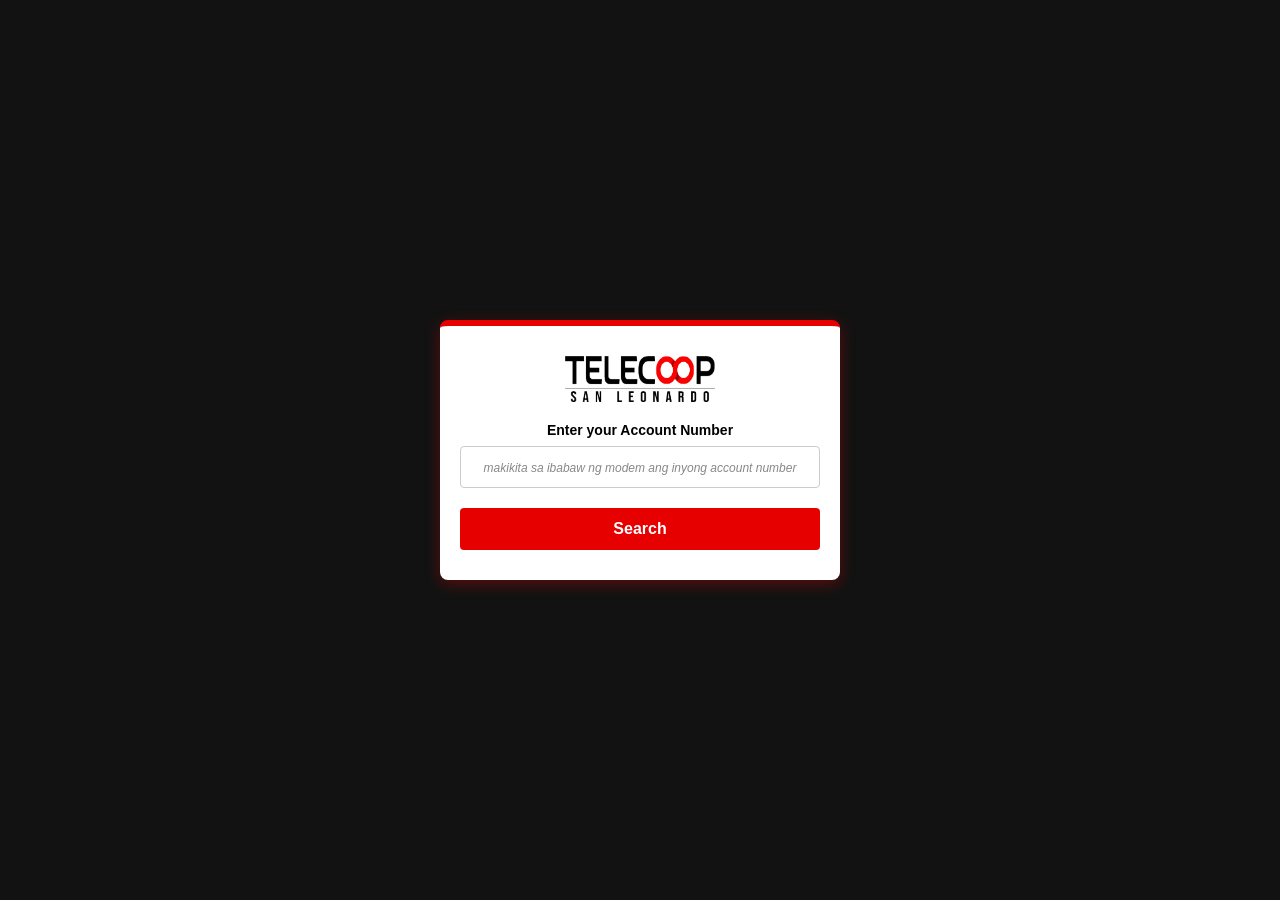
==== index.html @ 9aa010a3 "Add files via upload" ====
<!DOCTYPE html>
<html lang="tl">
<head>
    <meta charset="UTF-8">
    <meta name="viewport" content="width=device-width, initial-scale=1.0">
    <title>Portal Login</title>
    <link rel="stylesheet" href="style.css">
</head>
<body>

    <div class="portal-container">
        <img src="assets/mainlogo.png" alt="Main Logo" class="portal-logo">
        
        <form id="lookupForm">
            <div class="input-group">
                <label for="account-number">Enter your Account Number</label>
                <input 
                    type="text" 
                    id="account-number" 
                    placeholder="makikita sa ibabaw ng modem ang inyong account number"
                    maxlength="7" 
                    minlength="7" 
                    pattern="\d{7}" 
                    title="Mangyaring maglagay ng eksaktong 7 numero"
                    oninput="this.value = this.value.replace(/[^0-9]/g, '')"
                    required
                >
            </div>
            
            <button type="submit" class="search-btn" id="searchBtn">Search</button>
        </form>

        <div id="resultContainer" class="result-container" style="display: none;">
            <div id="errorMessage" class="error-text"></div>
            
            <div id="accountDetails" class="account-details" style="display: none;">
                <h3>Account Details</h3>
                <p><strong>Name:</strong> <span id="resName"></span></p>
                <p><strong>Membership Level:</strong> <span id="resLevel"></span></p>
                <p><strong>Due Date:</strong> <span id="resDueDate"></span></p>
                
                <div class="payment-section">
                    <p class="payment-question">Are you paying for this account?</p>
                    <div class="button-group">
                        <button class="yes-btn" onclick="goToPayment()">Yes</button>
                        <button class="no-btn" onclick="resetForm()">No, Search again</button>
                    </div>
                </div>
            </div>
        </div>
    </div>

    <script>
        const APPS_SCRIPT_URL = 'https://script.google.com/macros/s/AKfycby-U2zizYszAFELKvLBBI74ltCdzeoP4_ztBCx9X2lzmoCs0yxUncjtgueEBb5jNotK_w/exec';

        document.getElementById('lookupForm').addEventListener('submit', function(e) {
            e.preventDefault(); 
            
            const accNum = document.getElementById('account-number').value;
            const btn = document.getElementById('searchBtn');
            const resultContainer = document.getElementById('resultContainer');
            const errorMsg = document.getElementById('errorMessage');
            const accountDetails = document.getElementById('accountDetails');
            
            btn.innerText = 'Searching...';
            btn.disabled = true;
            resultContainer.style.display = 'none';
            errorMsg.style.display = 'none';
            accountDetails.style.display = 'none';

            fetch(`${APPS_SCRIPT_URL}?accountNumber=${accNum}`)
                .then(response => response.json())
                .then(data => {
                    btn.innerText = 'Search';
                    btn.disabled = false;
                    resultContainer.style.display = 'block';

                    if (data.status === 'success') {
                        let fullName = `${data.firstName} ${data.middleName} ${data.lastName} ${data.suffix}`.trim();
                        
                        document.getElementById('resName').innerText = fullName;
                        document.getElementById('resLevel').innerText = data.membershipLevel;
                        document.getElementById('resDueDate').innerText = data.dueDate; 
                        
                        accountDetails.style.display = 'block';
                        document.getElementById('lookupForm').style.display = 'none'; 
                    } else {
                        errorMsg.innerText = data.message;
                        errorMsg.style.display = 'block';
                    }
                })
                .catch(error => {
                    btn.innerText = 'Search';
                    btn.disabled = false;
                    resultContainer.style.display = 'block';
                    errorMsg.innerText = 'May problema sa koneksyon. Subukan muli.';
                    errorMsg.style.display = 'block';
                });
        });

        function resetForm() {
            document.getElementById('lookupForm').style.display = 'block';
            document.getElementById('resultContainer').style.display = 'none';
            document.getElementById('account-number').value = '';
        }

        function goToPayment() {
            window.location.href = 'payment.html';
        }
    </script>
</body>
</html>
---- style.css ----
body {
    background-color: #121212; 
    color: #ffffff; 
    font-family: Arial, sans-serif;
    display: flex;
    justify-content: center;
    align-items: center;
    min-height: 100vh; 
    margin: 0;
    padding: 20px; 
    box-sizing: border-box;
}

.portal-container {
    background-color: #ffffff; 
    color: #000000; 
    padding: 30px 20px; 
    border-radius: 8px;
    box-shadow: 0 4px 15px rgba(255, 0, 0, 0.3); 
    width: 100%;
    max-width: 400px;
    border-top: 6px solid #e60000; 
    text-align: center;
    box-sizing: border-box; 
}

.portal-logo {
    width: 100%;
    max-width: 150px; 
    height: auto;
    display: block; 
    margin: 0 auto 20px auto; 
}

.input-group {
    text-align: left;
    margin-bottom: 20px;
}

.input-group label {
    display: block;
    font-weight: bold;
    margin-bottom: 8px;
    font-size: 14px;
    text-align: center; 
}

.input-group input {
    width: 100%;
    padding: 12px;
    border: 1px solid #ccc;
    border-radius: 4px;
    box-sizing: border-box; 
    font-size: 14px;
    text-align: center; 
    letter-spacing: 2px; 
}

.input-group input::placeholder {
    color: #888;
    font-style: italic;
    font-size: 12px; 
    text-align: center; 
    letter-spacing: normal;
}

.input-group input:focus {
    outline: none;
    border-color: #e60000; 
}

.search-btn {
    background-color: #e60000; 
    color: #ffffff; 
    border: none;
    padding: 12px;
    width: 100%;
    border-radius: 4px;
    font-size: 16px;
    font-weight: bold;
    cursor: pointer;
    transition: background-color 0.3s ease;
}

.search-btn:hover {
    background-color: #cc0000; 
}

.search-btn:disabled {
    background-color: #999999;
    cursor: not-allowed;
}

.result-container {
    margin-top: 20px;
    text-align: left;
}

.error-text {
    color: #ff4c4c;
    background-color: rgba(255, 76, 76, 0.1);
    padding: 10px;
    border-radius: 4px;
    border: 1px solid #ff4c4c;
    text-align: center;
    font-size: 14px;
}

.account-details {
    background-color: #f9f9f9; 
    padding: 20px;
    border-radius: 8px;
    border-left: 4px solid #e60000; 
    color: #333;
}

.account-details h3 {
    margin-top: 0;
    margin-bottom: 15px;
    color: #000;
    font-size: 18px;
    text-align: center;
    border-bottom: 1px solid #ddd;
    padding-bottom: 10px;
}

.account-details p {
    margin: 8px 0;
    font-size: 14px;
    line-height: 1.4;
}

.account-details p strong {
    color: #121212;
}

.payment-section {
    margin-top: 20px;
    padding-top: 15px;
    border-top: 1px dashed #ccc;
    text-align: center;
}

.payment-question {
    font-weight: bold;
    color: #e60000;
    margin-bottom: 15px;
    font-size: 15px;
}

.button-group {
    display: flex;
    gap: 10px; 
}

.yes-btn {
    flex: 1;
    background-color: #e60000; 
    color: #ffffff;
    border: none;
    padding: 12px;
    border-radius: 4px;
    font-size: 14px;
    font-weight: bold;
    cursor: pointer;
    transition: background-color 0.3s ease;
}

.yes-btn:hover {
    background-color: #cc0000;
}

.no-btn {
    flex: 1;
    background-color: #121212; 
    color: #ffffff;
    border: none;
    padding: 12px;
    border-radius: 4px;
    font-size: 14px;
    font-weight: bold;
    cursor: pointer;
    transition: background-color 0.3s ease;
}

.no-btn:hover {
    background-color: #333333;
}

.payment-instructions {
    text-align: center;
    color: #333;
}

.payment-instructions p {
    font-size: 15px;
    margin-bottom: 10px;
}

.gcash-number {
    font-size: 20px;
    font-weight: bold;
    color: #e60000;
    margin: 15px 0;
    background-color: #f9f9f9;
    padding: 15px;
    border-radius: 8px;
    border: 1px solid #ddd;
}

.upload-note {
    font-style: italic;
    color: #555;
    margin-bottom: 20px;
}

.upload-btn {
    width: 100%;
    padding: 10px;
    background-color: #f9f9f9;
    border: 1px solid #ccc;
    border-radius: 4px;
    cursor: pointer;
    box-sizing: border-box;
}
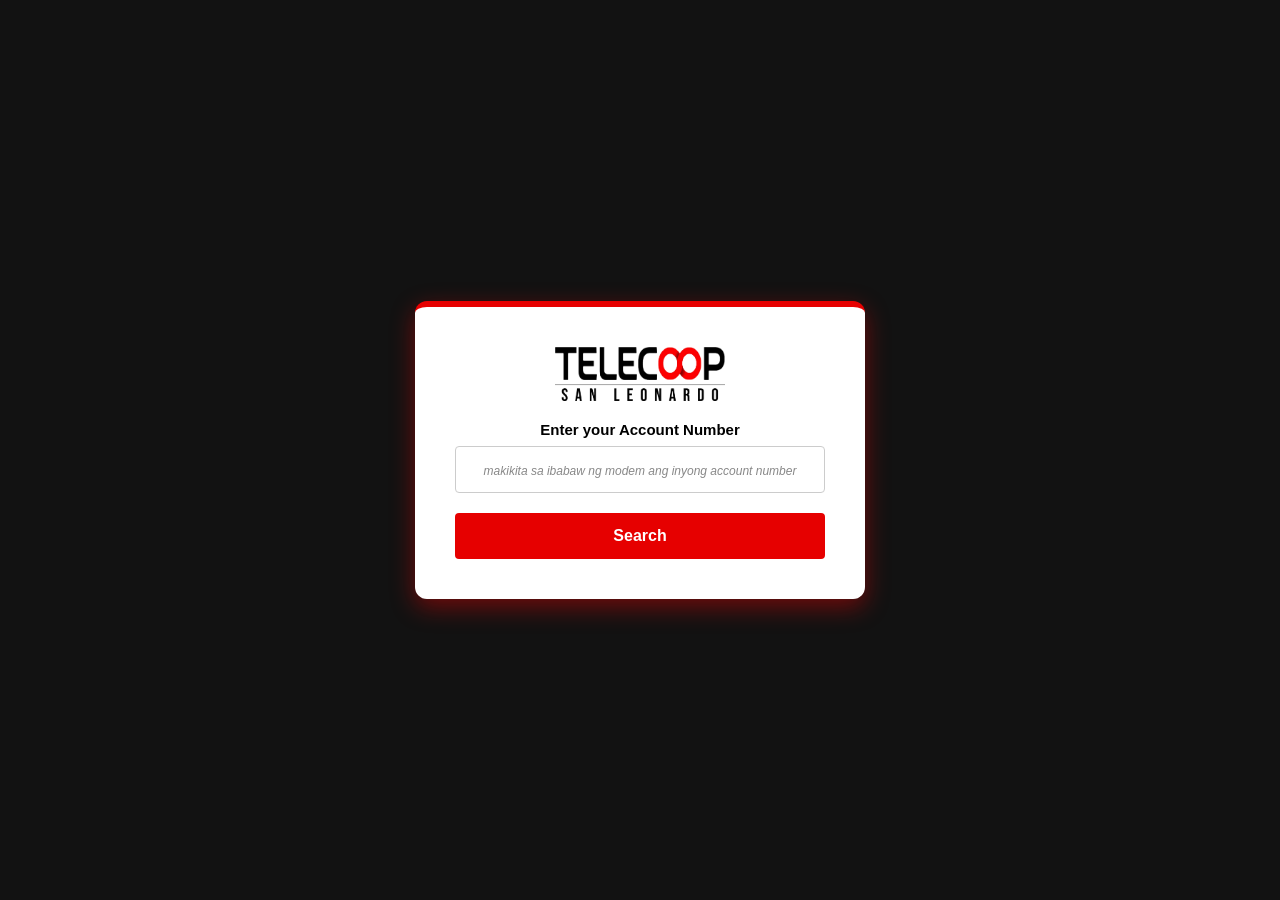
==== commit 4e274f09: "Add files via upload" ====
--- a/index.html
+++ b/index.html
@@ -4,7 +4,8 @@
     <meta charset="UTF-8">
     <meta name="viewport" content="width=device-width, initial-scale=1.0">
     <title>Portal Login</title>
-    <link rel="stylesheet" href="style.css">
+    <!-- Gumagamit tayo ng ?v=3 para hindi mag-cache ang lumang CSS -->
+    <link rel="stylesheet" href="style.css?v=3">
 </head>
 <body>
 
@@ -69,7 +70,12 @@
             accountDetails.style.display = 'none';
 
             fetch(`${APPS_SCRIPT_URL}?accountNumber=${accNum}`)
-                .then(response => response.json())
+                .then(response => {
+                    if (!response.ok) {
+                        throw new Error('Network response was not ok');
+                    }
+                    return response.json();
+                })
                 .then(data => {
                     btn.innerText = 'Search';
                     btn.disabled = false;
--- a/style.css
+++ b/style.css
@@ -1,3 +1,10 @@
+/* --- UNIVERSAL BOX SIZING (Para hindi masira ang layout sa Web at Mobile) --- */
+* {
+    box-sizing: border-box;
+    margin: 0;
+    padding: 0;
+}
+
 body {
     background-color: #121212; 
     color: #ffffff; 
@@ -6,11 +13,10 @@
     justify-content: center;
     align-items: center;
     min-height: 100vh; 
-    margin: 0;
     padding: 20px; 
-    box-sizing: border-box;
-}
-
+}
+
+/* --- MOBILE VIEW (Default Design) --- */
 .portal-container {
     background-color: #ffffff; 
     color: #000000; 
@@ -21,7 +27,6 @@
     max-width: 400px;
     border-top: 6px solid #e60000; 
     text-align: center;
-    box-sizing: border-box; 
 }
 
 .portal-logo {
@@ -35,6 +40,7 @@
 .input-group {
     text-align: left;
     margin-bottom: 20px;
+    width: 100%;
 }
 
 .input-group label {
@@ -50,8 +56,7 @@
     padding: 12px;
     border: 1px solid #ccc;
     border-radius: 4px;
-    box-sizing: border-box; 
-    font-size: 14px;
+    font-size: 16px; 
     text-align: center; 
     letter-spacing: 2px; 
 }
@@ -67,13 +72,14 @@
 .input-group input:focus {
     outline: none;
     border-color: #e60000; 
+    box-shadow: 0 0 5px rgba(230, 0, 0, 0.5); 
 }
 
 .search-btn {
     background-color: #e60000; 
     color: #ffffff; 
     border: none;
-    padding: 12px;
+    padding: 14px;
     width: 100%;
     border-radius: 4px;
     font-size: 16px;
@@ -91,6 +97,7 @@
     cursor: not-allowed;
 }
 
+/* --- RESULTS & ACCOUNT DETAILS --- */
 .result-container {
     margin-top: 20px;
     text-align: left;
@@ -134,6 +141,7 @@
     color: #121212;
 }
 
+/* --- PAYMENT SECTION --- */
 .payment-section {
     margin-top: 20px;
     padding-top: 15px;
@@ -150,20 +158,24 @@
 
 .button-group {
     display: flex;
+    flex-direction: row; 
     gap: 10px; 
 }
 
+.yes-btn, .no-btn {
+    flex: 1;
+    border: none;
+    padding: 12px;
+    border-radius: 4px;
+    font-size: 14px;
+    font-weight: bold;
+    cursor: pointer;
+    transition: background-color 0.3s ease;
+}
+
 .yes-btn {
-    flex: 1;
     background-color: #e60000; 
     color: #ffffff;
-    border: none;
-    padding: 12px;
-    border-radius: 4px;
-    font-size: 14px;
-    font-weight: bold;
-    cursor: pointer;
-    transition: background-color 0.3s ease;
 }
 
 .yes-btn:hover {
@@ -171,16 +183,8 @@
 }
 
 .no-btn {
-    flex: 1;
     background-color: #121212; 
     color: #ffffff;
-    border: none;
-    padding: 12px;
-    border-radius: 4px;
-    font-size: 14px;
-    font-weight: bold;
-    cursor: pointer;
-    transition: background-color 0.3s ease;
 }
 
 .no-btn:hover {
@@ -221,5 +225,44 @@
     border: 1px solid #ccc;
     border-radius: 4px;
     cursor: pointer;
-    box-sizing: border-box;
+}
+
+/* --- BACK BUTTON PARA SA PAYMENT PAGE --- */
+.back-link-btn {
+    background-color: transparent;
+    color: #888;
+    border: none;
+    padding: 10px;
+    width: 100%;
+    margin-top: 15px;
+    font-size: 14px;
+    text-decoration: underline;
+    cursor: pointer;
+    transition: color 0.3s ease;
+}
+
+.back-link-btn:hover {
+    color: #e60000;
+}
+
+/* --- WEBVIEW / DESKTOP OPTIMIZATION --- */
+@media (min-width: 768px) {
+    .portal-container {
+        padding: 40px; 
+        max-width: 450px; 
+        border-radius: 12px;
+        box-shadow: 0 8px 25px rgba(255, 0, 0, 0.4); 
+    }
+
+    .portal-logo {
+        max-width: 170px; 
+    }
+
+    .input-group label {
+        font-size: 15px;
+    }
+
+    .input-group input {
+        font-size: 18px;
+    }
 }
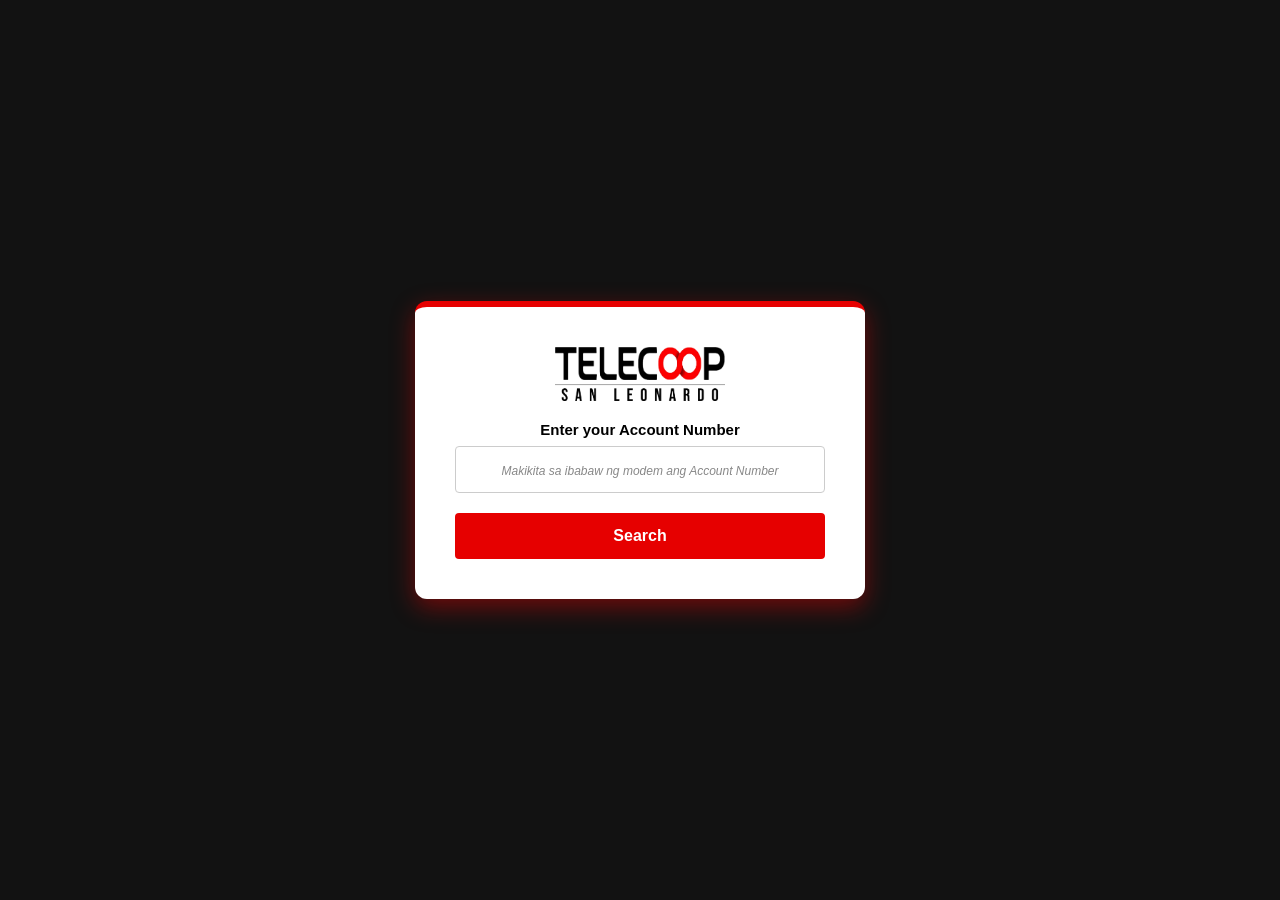
==== commit c0f15cd0: "Add files via upload" ====
--- a/index.html
+++ b/index.html
@@ -3,9 +3,9 @@
 <head>
     <meta charset="UTF-8">
     <meta name="viewport" content="width=device-width, initial-scale=1.0">
-    <title>Portal Login</title>
-    <!-- Gumagamit tayo ng ?v=3 para hindi mag-cache ang lumang CSS -->
-    <link rel="stylesheet" href="style.css?v=3">
+    <title>Telecoop San Leonardo</title>
+    <!-- Gumagamit tayo ng ?v=10 para mabasa ang bagong blinking CSS -->
+    <link rel="stylesheet" href="style.css?v=10">
 </head>
 <body>
 
@@ -18,11 +18,11 @@
                 <input 
                     type="text" 
                     id="account-number" 
-                    placeholder="makikita sa ibabaw ng modem ang inyong account number"
+                    placeholder="Makikita sa ibabaw ng modem ang Account Number"
                     maxlength="7" 
                     minlength="7" 
                     pattern="\d{7}" 
-                    title="Mangyaring maglagay ng eksaktong 7 numero"
+                    title="Please enter exactly 7 digits"
                     oninput="this.value = this.value.replace(/[^0-9]/g, '')"
                     required
                 >
@@ -36,9 +36,19 @@
             
             <div id="accountDetails" class="account-details" style="display: none;">
                 <h3>Account Details</h3>
-                <p><strong>Name:</strong> <span id="resName"></span></p>
-                <p><strong>Membership Level:</strong> <span id="resLevel"></span></p>
-                <p><strong>Due Date:</strong> <span id="resDueDate"></span></p>
+                
+                <div class="detail-row">
+                    <span class="detail-label">Name</span>
+                    <span class="detail-value" id="resName"></span>
+                </div>
+                <div class="detail-row">
+                    <span class="detail-label">Membership Level</span>
+                    <span class="detail-value" id="resLevel"></span>
+                </div>
+                <div class="detail-row">
+                    <span class="detail-label">Due Date</span>
+                    <span class="detail-value" id="resDueDate"></span>
+                </div>
                 
                 <div class="payment-section">
                     <p class="payment-question">Are you paying for this account?</p>
@@ -54,6 +64,8 @@
     <script>
         const APPS_SCRIPT_URL = 'https://script.google.com/macros/s/AKfycby-U2zizYszAFELKvLBBI74ltCdzeoP4_ztBCx9X2lzmoCs0yxUncjtgueEBb5jNotK_w/exec';
 
+        let fetchedAccountData = null;
+
         document.getElementById('lookupForm').addEventListener('submit', function(e) {
             e.preventDefault(); 
             
@@ -63,8 +75,11 @@
             const errorMsg = document.getElementById('errorMessage');
             const accountDetails = document.getElementById('accountDetails');
             
-            btn.innerText = 'Searching...';
+            // Bagong Searching text na may blinking effect
+            btn.innerText = 'Searching, please wait..';
+            btn.classList.add('blinking-text');
             btn.disabled = true;
+            
             resultContainer.style.display = 'none';
             errorMsg.style.display = 'none';
             accountDetails.style.display = 'none';
@@ -77,6 +92,8 @@
                     return response.json();
                 })
                 .then(data => {
+                    // Tatanggalin ang blinking effect kapag tapos na
+                    btn.classList.remove('blinking-text');
                     btn.innerText = 'Search';
                     btn.disabled = false;
                     resultContainer.style.display = 'block';
@@ -88,18 +105,27 @@
                         document.getElementById('resLevel').innerText = data.membershipLevel;
                         document.getElementById('resDueDate').innerText = data.dueDate; 
                         
+                        fetchedAccountData = {
+                            accountNumber: accNum,
+                            accountName: fullName
+                        };
+
                         accountDetails.style.display = 'block';
                         document.getElementById('lookupForm').style.display = 'none'; 
                     } else {
+                        // Error na galing sa Google Apps Script
                         errorMsg.innerText = data.message;
                         errorMsg.style.display = 'block';
                     }
                 })
                 .catch(error => {
+                    // Tatanggalin ang blinking effect kapag nag-error
+                    btn.classList.remove('blinking-text');
                     btn.innerText = 'Search';
                     btn.disabled = false;
                     resultContainer.style.display = 'block';
-                    errorMsg.innerText = 'May problema sa koneksyon. Subukan muli.';
+                    // English Fallback Error
+                    errorMsg.innerText = 'Connection error. Please try again.';
                     errorMsg.style.display = 'block';
                 });
         });
@@ -108,9 +134,13 @@
             document.getElementById('lookupForm').style.display = 'block';
             document.getElementById('resultContainer').style.display = 'none';
             document.getElementById('account-number').value = '';
+            fetchedAccountData = null;
         }
 
         function goToPayment() {
+            if (fetchedAccountData) {
+                localStorage.setItem('telecoop_accountData', JSON.stringify(fetchedAccountData));
+            }
             window.location.href = 'payment.html';
         }
     </script>
--- a/style.css
+++ b/style.css
@@ -1,4 +1,4 @@
-/* --- UNIVERSAL BOX SIZING (Para hindi masira ang layout sa Web at Mobile) --- */
+/* --- UNIVERSAL BOX SIZING --- */
 * {
     box-sizing: border-box;
     margin: 0;
@@ -114,38 +114,54 @@
 }
 
 .account-details {
-    background-color: #f9f9f9; 
+    background-color: #ffffff; 
     padding: 20px;
     border-radius: 8px;
-    border-left: 4px solid #e60000; 
+    border: 1px solid #e0e0e0;
+    border-top: 4px solid #e60000; 
+    box-shadow: 0 2px 10px rgba(0, 0, 0, 0.05); 
     color: #333;
 }
 
 .account-details h3 {
     margin-top: 0;
-    margin-bottom: 15px;
+    margin-bottom: 20px;
     color: #000;
     font-size: 18px;
     text-align: center;
-    border-bottom: 1px solid #ddd;
-    padding-bottom: 10px;
-}
-
-.account-details p {
-    margin: 8px 0;
-    font-size: 14px;
-    line-height: 1.4;
-}
-
-.account-details p strong {
+    text-transform: uppercase;
+    letter-spacing: 1px;
+}
+
+.detail-row {
+    display: flex;
+    justify-content: space-between;
+    align-items: center;
+    padding: 10px 0;
+    border-bottom: 1px solid #f0f0f0;
+}
+
+.detail-row:last-of-type {
+    border-bottom: none;
+}
+
+.detail-label {
+    font-size: 14px;
+    color: #666;
+}
+
+.detail-value {
+    font-size: 14px;
+    font-weight: bold;
     color: #121212;
-}
-
-/* --- PAYMENT SECTION --- */
+    text-align: right;
+}
+
+/* --- IN-APP PAYMENT SECTION --- */
 .payment-section {
-    margin-top: 20px;
-    padding-top: 15px;
-    border-top: 1px dashed #ccc;
+    margin-top: 25px;
+    padding-top: 20px;
+    border-top: 2px dashed #ccc;
     text-align: center;
 }
 
@@ -191,9 +207,13 @@
     background-color: #333333;
 }
 
+/* --- PAYMENT.HTML SPECIFIC STYLES --- */
 .payment-instructions {
     text-align: center;
     color: #333;
+    /* Limitahan ang maximum lapad upang hindi masyadong mabanat sa desktop */
+    max-width: 320px; 
+    margin: 0 auto; /* Para gitna ito lagi */
 }
 
 .payment-instructions p {
@@ -202,14 +222,16 @@
 }
 
 .gcash-number {
-    font-size: 20px;
+    font-size: 18px; /* Bahagyang mas maliit para hindi mukhang pilit */
     font-weight: bold;
     color: #e60000;
-    margin: 15px 0;
+    margin: 15px auto;
     background-color: #f9f9f9;
-    padding: 15px;
+    padding: 12px;
     border-radius: 8px;
     border: 1px solid #ddd;
+    /* Pinaliit ang kahon ng number */
+    max-width: 250px; 
 }
 
 .upload-note {
@@ -225,24 +247,107 @@
     border: 1px solid #ccc;
     border-radius: 4px;
     cursor: pointer;
-}
-
-/* --- BACK BUTTON PARA SA PAYMENT PAGE --- */
+    box-sizing: border-box; /* Mahigpit na sukat */
+}
+
 .back-link-btn {
-    background-color: transparent;
-    color: #888;
+    background-color: #ffffff; 
+    color: #121212;
+    border: 1px solid #cccccc;
+    padding: 12px;
+    width: 100%;
+    margin-top: 15px;
+    border-radius: 4px;
+    font-size: 14px;
+    font-weight: bold;
+    cursor: pointer;
+    transition: all 0.3s ease;
+}
+
+.back-link-btn:hover {
+    background-color: #f0f0f0; 
+    border-color: #999999;
+}
+
+/* --- THE SUCCESS MODAL (POP-UP) --- */
+.modal {
+    display: none; 
+    position: fixed; 
+    z-index: 1000; 
+    left: 0;
+    top: 0;
+    width: 100%; 
+    height: 100%; 
+    background-color: rgba(0,0,0,0.8); 
+    animation: fadeIn 0.3s ease;
+}
+
+.modal-content {
+    background-color: #ffffff;
+    position: absolute;
+    top: 50%;
+    left: 50%;
+    transform: translate(-50%, -50%);
+    padding: 30px 20px;
+    border-radius: 12px;
+    border-top: 6px solid #28a745; 
+    width: 90%; 
+    max-width: 380px;
+    text-align: center;
+    box-shadow: 0 5px 25px rgba(0,0,0,0.5);
+    animation: popIn 0.3s ease forwards;
+}
+
+.modal-icon {
+    font-size: 50px;
+    margin-bottom: 15px;
+}
+
+.modal-content h2 {
+    color: #28a745;
+    margin-bottom: 10px;
+    font-size: 24px;
+}
+
+.modal-content p {
+    color: #333;
+    font-size: 15px;
+    line-height: 1.5;
+    margin-bottom: 15px;
+}
+
+.countdown-text {
+    font-size: 12px !important;
+    font-style: italic;
+    color: #888 !important;
+    margin-bottom: 25px !important;
+}
+
+.modal-close-btn {
+    background-color: #121212; 
+    color: #ffffff; 
     border: none;
-    padding: 10px;
-    width: 100%;
-    margin-top: 15px;
-    font-size: 14px;
-    text-decoration: underline;
-    cursor: pointer;
-    transition: color 0.3s ease;
-}
-
-.back-link-btn:hover {
-    color: #e60000;
+    padding: 12px;
+    width: 100%;
+    border-radius: 6px;
+    font-size: 15px;
+    font-weight: bold;
+    cursor: pointer;
+    transition: background-color 0.3s ease;
+}
+
+.modal-close-btn:hover {
+    background-color: #333333;
+}
+
+@keyframes fadeIn {
+    from {opacity: 0;}
+    to {opacity: 1;}
+}
+
+@keyframes popIn {
+    from {transform: translate(-50%, -60%); opacity: 0;}
+    to {transform: translate(-50%, -50%); opacity: 1;}
 }
 
 /* --- WEBVIEW / DESKTOP OPTIMIZATION --- */
@@ -265,4 +370,8 @@
     .input-group input {
         font-size: 18px;
     }
+
+    .modal-content {
+        padding: 40px 30px; 
+    }
 }
